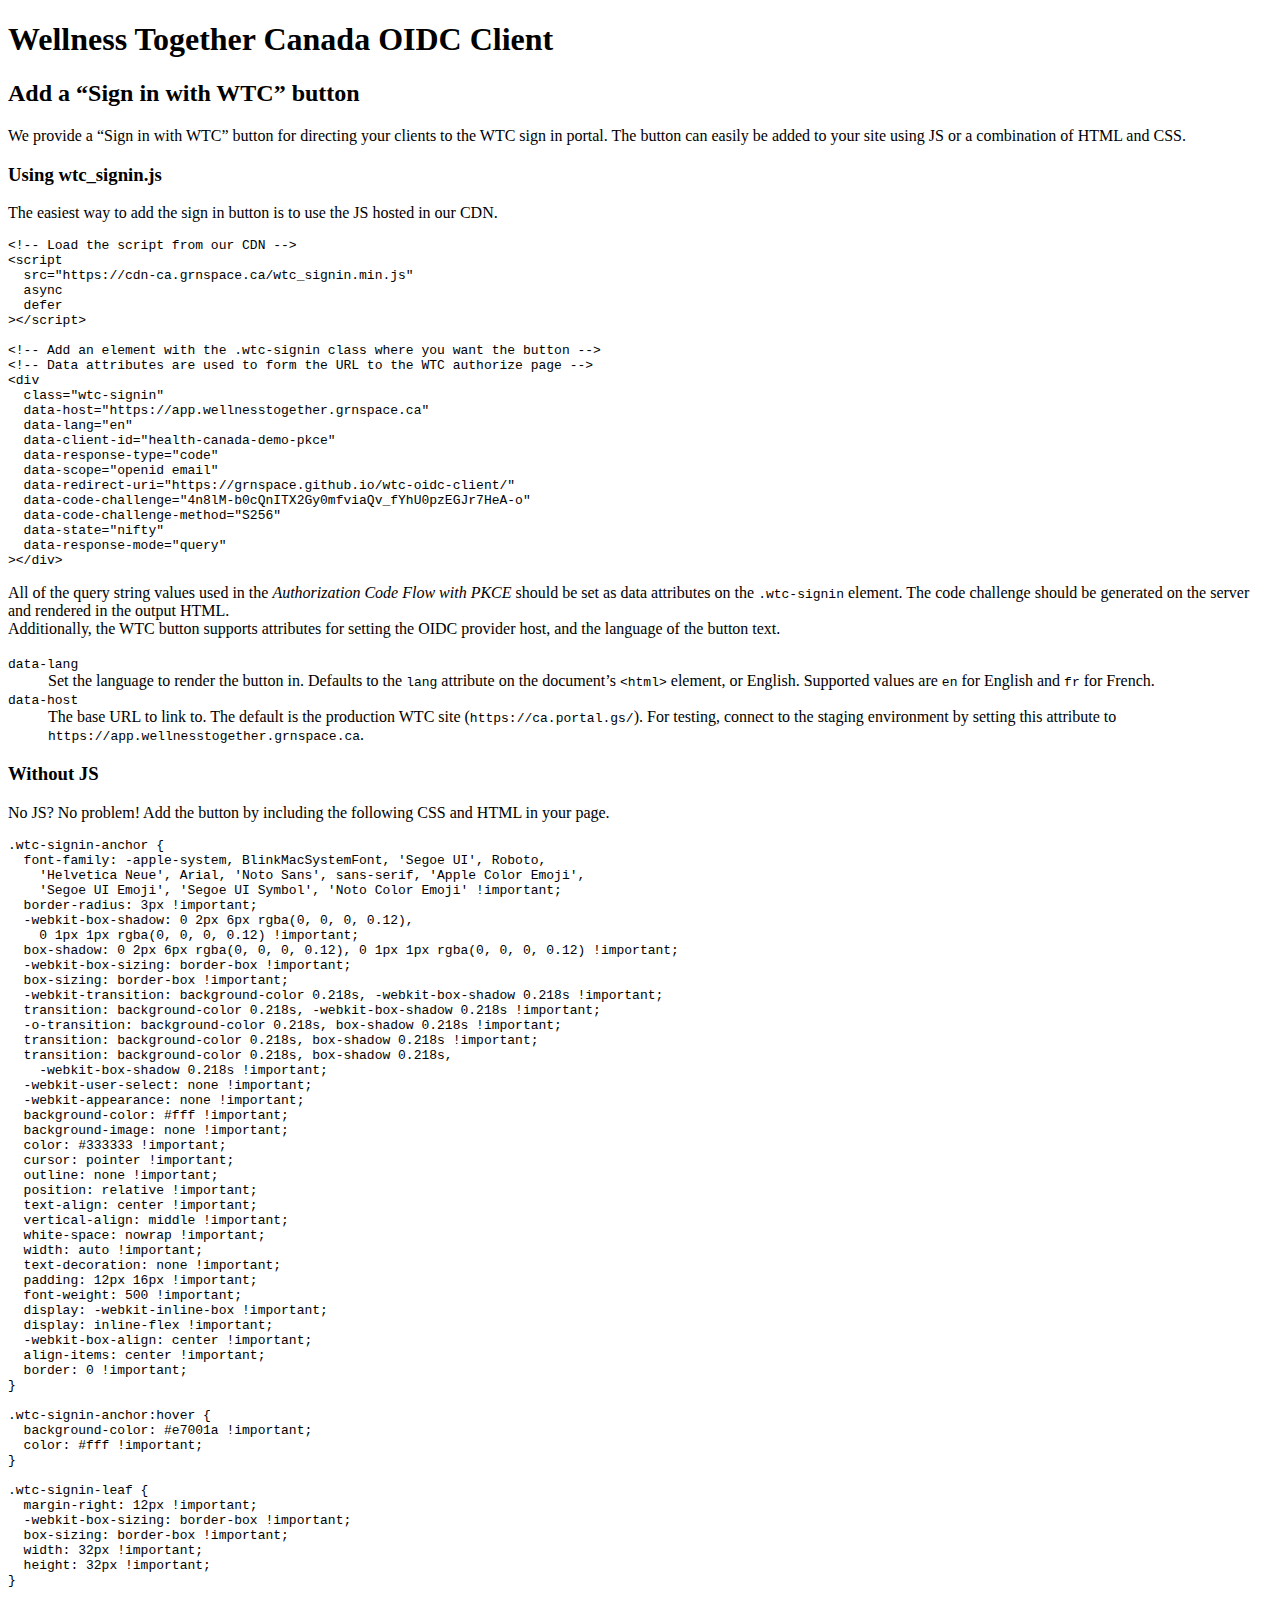
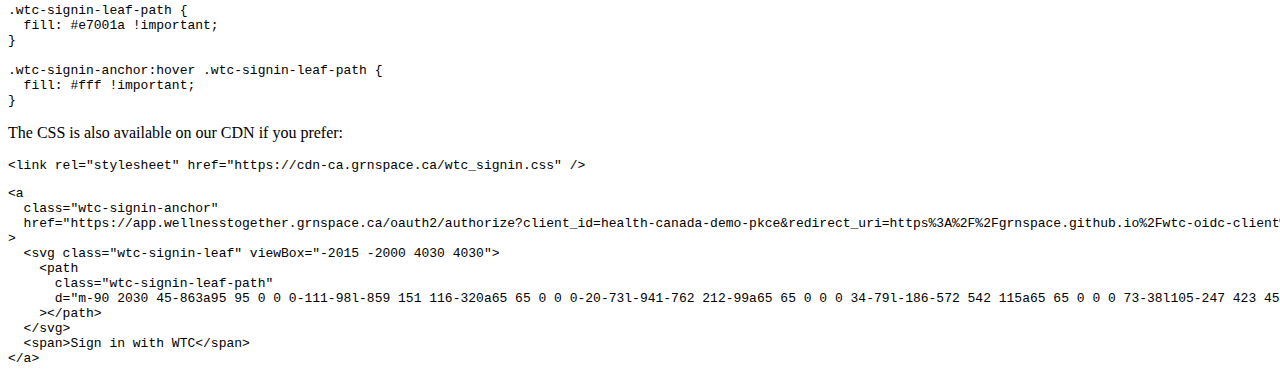
==== index.html @ f1a1a386 "Update links, change repo structure" ====
<!DOCTYPE html>
<html>
  <head>
    <title>Wellness Together Canada OIDC Client</title>
    <meta charset="utf-8" />
    <meta
      name="viewport"
      content="width=device-width, initial-scale=1, shrink-to-fit=no"
    />

    <!-- Styles for our docs -->
    <link
      rel="stylesheet"
      href="https://cdn.jsdelivr.net/npm/bootstrap@4.5.3/dist/css/bootstrap.min.css"
      integrity="sha384-TX8t27EcRE3e/ihU7zmQxVncDAy5uIKz4rEkgIXeMed4M0jlfIDPvg6uqKI2xXr2"
      crossorigin="anonymous"
    />
    <link rel="stylesheet" href="/wtc-oidc-client/oidc/app.css" />
  </head>
  <body class="py-5">
    <div class="container">
      <div class="section">
        <h1>Wellness Together Canada OIDC Client</h1>
      </div>

      <div class="section mt-5">
        <h2 class="mb-2">Add a “Sign in with WTC” button</h2>
        <p>
          We provide a “Sign in with WTC” button for directing your clients to
          the WTC sign in portal. The button can easily be added to your site
          using JS or a combination of HTML and CSS.
        </p>

        <div
          class="wtc-signin mb-3 mr-2 d-inline-block"
          data-client-id="health-canada-demo-pkce"
          data-response-type="code"
          data-scope="openid email"
          data-redirect-uri="https://grnspace.github.io/wtc-oidc-client/"
          data-code-challenge="4n8lM-b0cQnITX2Gy0mfviaQv_fYhU0pzEGJr7HeA-o"
          data-code-challenge-method="S256"
          data-response-mode="query"
          data-host="https://app.wellnesstogether.grnspace.ca"
        ></div>

        <div
          class="wtc-signin mb-3 d-inline-block"
          data-client-id="health-canada-demo-pkce"
          data-response-type="code"
          data-scope="openid email"
          data-redirect-uri="https://grnspace.github.io/wtc-oidc-client/"
          data-code-challenge="4n8lM-b0cQnITX2Gy0mfviaQv_fYhU0pzEGJr7HeA-o"
          data-code-challenge-method="S256"
          data-response-mode="query"
          data-host="https://app.wellnesstogether.grnspace.ca"
          data-lang="fr"
        ></div>

        <pre><code id="id-token-result" class="json" style="display: none;"></code></pre>
      </div>

      <div class="section mt-5">
        <h3>Using wtc_signin.js</h3>

        <p>
          The easiest way to add the sign in button is to use the JS hosted in
          our CDN.
        </p>
      </div>

      <pre
        class="mb-4"
      ><code class="html">&lt;!-- Load the script from our CDN --&gt;
&lt;script
  src="https://cdn-ca.grnspace.ca/wtc_signin.min.js"
  async
  defer
&gt;&lt;/script&gt;

&lt;!-- Add an element with the .wtc-signin class where you want the button --&gt;
&lt;!-- Data attributes are used to form the URL to the WTC authorize page --&gt;
&lt;div
  class="wtc-signin"
  data-host="https://app.wellnesstogether.grnspace.ca"
  data-lang="en"
  data-client-id="health-canada-demo-pkce"
  data-response-type="code"
  data-scope="openid email"
  data-redirect-uri="https://grnspace.github.io/wtc-oidc-client/"
  data-code-challenge="4n8lM-b0cQnITX2Gy0mfviaQv_fYhU0pzEGJr7HeA-o"
  data-code-challenge-method="S256"
  data-state="nifty"
  data-response-mode="query"
&gt;&lt;/div&gt;</code></pre>

      <div class="section">
        <p>
          All of the query string values used in the
          <em>Authorization Code Flow with PKCE</em> should be set as data
          attributes on the <code>.wtc-signin</code> element. The code challenge
          should be generated on the server and rendered in the output HTML.
          <br />
          Additionally, the WTC button supports attributes for setting the OIDC
          provider host, and the language of the button text.
        </p>

        <dl>
          <div class="row mb-3">
            <div class="col-12 col-md-3">
              <dt><code>data-lang</code></dt>
            </div>
            <div class="col">
              <dd>
                Set the language to render the button in. Defaults to the
                <code>lang</code> attribute on the document’s
                <code>&lt;html&gt;</code> element, or English. Supported values
                are <code>en</code> for English and <code>fr</code> for French.
              </dd>
            </div>
          </div>

          <div class="row mb-3">
            <div class="col-12 col-md-3">
              <dt><code>data-host</code></dt>
            </div>
            <div class="col">
              <dd>
                The base URL to link to. The default is the production WTC site
                (<code>https://ca.portal.gs/</code>). For testing, connect to
                the staging environment by setting this attribute to
                <code>https://app.wellnesstogether.grnspace.ca</code>.
              </dd>
            </div>
          </div>
        </dl>
      </div>

      <div class="section mt-5">
        <h3>Without JS</h3>

        <p>
          No JS? No problem! Add the button by including the following CSS and
          HTML in your page.
        </p>
      </div>

      <pre class="mb-4"><code class="css">.wtc-signin-anchor {
  font-family: -apple-system, BlinkMacSystemFont, 'Segoe UI', Roboto,
    'Helvetica Neue', Arial, 'Noto Sans', sans-serif, 'Apple Color Emoji',
    'Segoe UI Emoji', 'Segoe UI Symbol', 'Noto Color Emoji' !important;
  border-radius: 3px !important;
  -webkit-box-shadow: 0 2px 6px rgba(0, 0, 0, 0.12),
    0 1px 1px rgba(0, 0, 0, 0.12) !important;
  box-shadow: 0 2px 6px rgba(0, 0, 0, 0.12), 0 1px 1px rgba(0, 0, 0, 0.12) !important;
  -webkit-box-sizing: border-box !important;
  box-sizing: border-box !important;
  -webkit-transition: background-color 0.218s, -webkit-box-shadow 0.218s !important;
  transition: background-color 0.218s, -webkit-box-shadow 0.218s !important;
  -o-transition: background-color 0.218s, box-shadow 0.218s !important;
  transition: background-color 0.218s, box-shadow 0.218s !important;
  transition: background-color 0.218s, box-shadow 0.218s,
    -webkit-box-shadow 0.218s !important;
  -webkit-user-select: none !important;
  -webkit-appearance: none !important;
  background-color: #fff !important;
  background-image: none !important;
  color: #333333 !important;
  cursor: pointer !important;
  outline: none !important;
  position: relative !important;
  text-align: center !important;
  vertical-align: middle !important;
  white-space: nowrap !important;
  width: auto !important;
  text-decoration: none !important;
  padding: 12px 16px !important;
  font-weight: 500 !important;
  display: -webkit-inline-box !important;
  display: inline-flex !important;
  -webkit-box-align: center !important;
  align-items: center !important;
  border: 0 !important;
}

.wtc-signin-anchor:hover {
  background-color: #e7001a !important;
  color: #fff !important;
}

.wtc-signin-leaf {
  margin-right: 12px !important;
  -webkit-box-sizing: border-box !important;
  box-sizing: border-box !important;
  width: 32px !important;
  height: 32px !important;
}

.wtc-signin-leaf-path {
  fill: #e7001a !important;
}

.wtc-signin-anchor:hover .wtc-signin-leaf-path {
  fill: #fff !important;
}</code></pre>

      <div class="section">
        <p>The CSS is also available on our CDN if you prefer:</p>
      </div>
      <pre
        class="mb-4"
      ><code class="html">&lt;link rel="stylesheet" href="https://cdn-ca.grnspace.ca/wtc_signin.css" /&gt;</code></pre>

      <pre class="mb-4"><code class="html">&lt;a
  class="wtc-signin-anchor"
  href="https://app.wellnesstogether.grnspace.ca/oauth2/authorize?client_id=health-canada-demo-pkce&redirect_uri=https%3A%2F%2Fgrnspace.github.io%2Fwtc-oidc-client%2Foidc%2F&response_type=code&scope=openid%20email&code_challenge=4n8lM-b0cQnITX2Gy0mfviaQv_fYhU0pzEGJr7HeA-o&code_challenge_method=S256&response_mode=query"
&gt;
  &lt;svg class="wtc-signin-leaf" viewBox="-2015 -2000 4030 4030"&gt;
    &lt;path
      class="wtc-signin-leaf-path"
      d="m-90 2030 45-863a95 95 0 0 0-111-98l-859 151 116-320a65 65 0 0 0-20-73l-941-762 212-99a65 65 0 0 0 34-79l-186-572 542 115a65 65 0 0 0 73-38l105-247 423 454a65 65 0 0 0 111-57l-204-1052 327 189a65 65 0 0 0 91-27l332-652 332 652a65 65 0 0 0 91 27l327-189-204 1052a65 65 0 0 0 111 57l423-454 105 247a65 65 0 0 0 73 38l542-115-186 572a65 65 0 0 0 34 79l212 99-941 762a65 65 0 0 0-20 73l116 320-859-151a95 95 0 0 0-111 98l45 863z"
    &gt;&lt;/path&gt;
  &lt;/svg&gt;
  &lt;span&gt;Sign in with WTC&lt;/span&gt;
&lt;/a&gt;</code></pre>
    </div>

    <!-- WTC Signin JS for rendering that button -->
    <script
      src="https://cdn-ca.grnspace.ca/wtc_signin.min.js"
      async
      defer
    ></script>
    <script src="/wtc-oidc-client/oidc/highlight/highlight.pack.js"></script>
    <script>
      hljs.initHighlightingOnLoad();
    </script>
    <script src="/wtc-oidc-client/oidc/app.js" async defer></script>
  </body>
</html>
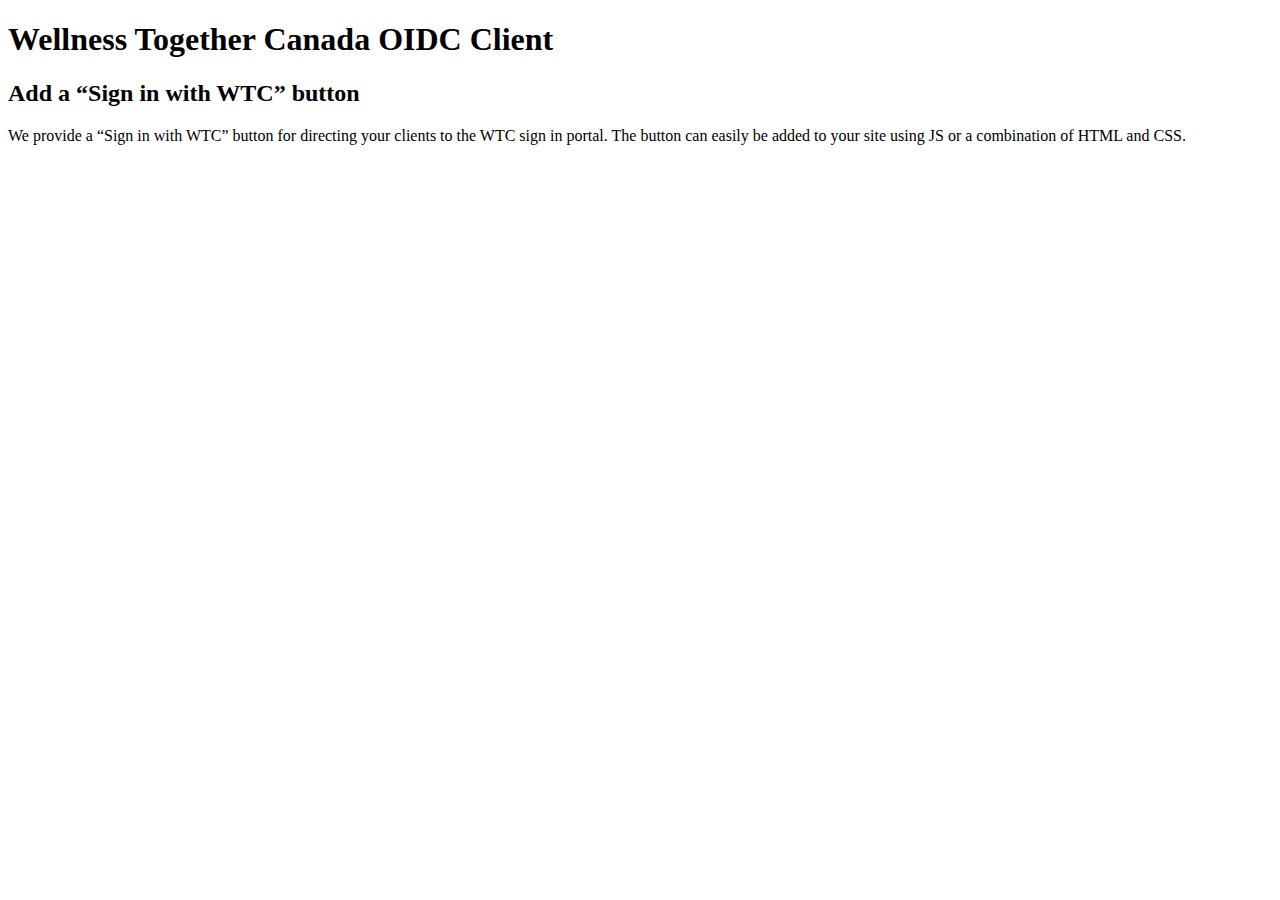
==== commit 3b5da41d: "Make a test oidc for WTC that runs in the browser" ====
--- a/index.html
+++ b/index.html
@@ -1,239 +1,47 @@
 <!DOCTYPE html>
 <html>
-  <head>
-    <title>Wellness Together Canada OIDC Client</title>
-    <meta charset="utf-8" />
-    <meta
-      name="viewport"
-      content="width=device-width, initial-scale=1, shrink-to-fit=no"
-    />
 
-    <!-- Styles for our docs -->
-    <link
-      rel="stylesheet"
-      href="https://cdn.jsdelivr.net/npm/bootstrap@4.5.3/dist/css/bootstrap.min.css"
-      integrity="sha384-TX8t27EcRE3e/ihU7zmQxVncDAy5uIKz4rEkgIXeMed4M0jlfIDPvg6uqKI2xXr2"
-      crossorigin="anonymous"
-    />
-    <link rel="stylesheet" href="/wtc-oidc-client/oidc/app.css" />
-  </head>
-  <body class="py-5">
-    <div class="container">
-      <div class="section">
-        <h1>Wellness Together Canada OIDC Client</h1>
-      </div>
+<head>
+  <title>Wellness Together Canada OIDC Client</title>
+  <meta charset="utf-8" />
+  <meta name="viewport" content="width=device-width, initial-scale=1, shrink-to-fit=no" />
 
-      <div class="section mt-5">
-        <h2 class="mb-2">Add a “Sign in with WTC” button</h2>
-        <p>
-          We provide a “Sign in with WTC” button for directing your clients to
-          the WTC sign in portal. The button can easily be added to your site
-          using JS or a combination of HTML and CSS.
-        </p>
+  <!-- Styles for our docs -->
+  <link rel="stylesheet" href="https://cdn.jsdelivr.net/npm/bootstrap@4.5.3/dist/css/bootstrap.min.css"
+    integrity="sha384-TX8t27EcRE3e/ihU7zmQxVncDAy5uIKz4rEkgIXeMed4M0jlfIDPvg6uqKI2xXr2" crossorigin="anonymous" />
+  <link rel="stylesheet" href="/wtc-oidc-client/app.css" />
+</head>
 
-        <div
-          class="wtc-signin mb-3 mr-2 d-inline-block"
-          data-client-id="health-canada-demo-pkce"
-          data-response-type="code"
-          data-scope="openid email"
-          data-redirect-uri="https://grnspace.github.io/wtc-oidc-client/"
-          data-code-challenge="4n8lM-b0cQnITX2Gy0mfviaQv_fYhU0pzEGJr7HeA-o"
-          data-code-challenge-method="S256"
-          data-response-mode="query"
-          data-host="https://app.wellnesstogether.grnspace.ca"
-        ></div>
+<body class="py-5">
+  <div class="container">
+    <div class="section">
+      <h1>Wellness Together Canada OIDC Client</h1>
+    </div>
 
-        <div
-          class="wtc-signin mb-3 d-inline-block"
-          data-client-id="health-canada-demo-pkce"
-          data-response-type="code"
-          data-scope="openid email"
-          data-redirect-uri="https://grnspace.github.io/wtc-oidc-client/"
-          data-code-challenge="4n8lM-b0cQnITX2Gy0mfviaQv_fYhU0pzEGJr7HeA-o"
-          data-code-challenge-method="S256"
-          data-response-mode="query"
-          data-host="https://app.wellnesstogether.grnspace.ca"
-          data-lang="fr"
-        ></div>
+    <div class="section mt-5">
+      <h2 class="mb-2">Add a “Sign in with WTC” button</h2>
+      <p>
+        We provide a “Sign in with WTC” button for directing your clients to
+        the WTC sign in portal. The button can easily be added to your site
+        using JS or a combination of HTML and CSS.
+      </p>
 
-        <pre><code id="id-token-result" class="json" style="display: none;"></code></pre>
-      </div>
+      <div class="wtc-signin mb-3 mr-2 d-inline-block" data-client-id="health-canada-demo-pkce"
+        data-response-type="code" data-scope="openid email"
+        data-redirect-uri="localhost:9080"
+        data-code-challenge="4n8lM-b0cQnITX2Gy0mfviaQv_fYhU0pzEGJr7HeA-o" data-code-challenge-method="S256"
+        data-response-mode="query" data-host="http://canada.grnspace.co:8000"></div>
 
-      <div class="section mt-5">
-        <h3>Using wtc_signin.js</h3>
-
-        <p>
-          The easiest way to add the sign in button is to use the JS hosted in
-          our CDN.
-        </p>
-      </div>
-
-      <pre
-        class="mb-4"
-      ><code class="html">&lt;!-- Load the script from our CDN --&gt;
-&lt;script
-  src="https://cdn-ca.grnspace.ca/wtc_signin.min.js"
-  async
-  defer
-&gt;&lt;/script&gt;
-
-&lt;!-- Add an element with the .wtc-signin class where you want the button --&gt;
-&lt;!-- Data attributes are used to form the URL to the WTC authorize page --&gt;
-&lt;div
-  class="wtc-signin"
-  data-host="https://app.wellnesstogether.grnspace.ca"
-  data-lang="en"
-  data-client-id="health-canada-demo-pkce"
-  data-response-type="code"
-  data-scope="openid email"
-  data-redirect-uri="https://grnspace.github.io/wtc-oidc-client/"
-  data-code-challenge="4n8lM-b0cQnITX2Gy0mfviaQv_fYhU0pzEGJr7HeA-o"
-  data-code-challenge-method="S256"
-  data-state="nifty"
-  data-response-mode="query"
-&gt;&lt;/div&gt;</code></pre>
-
-      <div class="section">
-        <p>
-          All of the query string values used in the
-          <em>Authorization Code Flow with PKCE</em> should be set as data
-          attributes on the <code>.wtc-signin</code> element. The code challenge
-          should be generated on the server and rendered in the output HTML.
-          <br />
-          Additionally, the WTC button supports attributes for setting the OIDC
-          provider host, and the language of the button text.
-        </p>
-
-        <dl>
-          <div class="row mb-3">
-            <div class="col-12 col-md-3">
-              <dt><code>data-lang</code></dt>
-            </div>
-            <div class="col">
-              <dd>
-                Set the language to render the button in. Defaults to the
-                <code>lang</code> attribute on the document’s
-                <code>&lt;html&gt;</code> element, or English. Supported values
-                are <code>en</code> for English and <code>fr</code> for French.
-              </dd>
-            </div>
-          </div>
-
-          <div class="row mb-3">
-            <div class="col-12 col-md-3">
-              <dt><code>data-host</code></dt>
-            </div>
-            <div class="col">
-              <dd>
-                The base URL to link to. The default is the production WTC site
-                (<code>https://ca.portal.gs/</code>). For testing, connect to
-                the staging environment by setting this attribute to
-                <code>https://app.wellnesstogether.grnspace.ca</code>.
-              </dd>
-            </div>
-          </div>
-        </dl>
-      </div>
-
-      <div class="section mt-5">
-        <h3>Without JS</h3>
-
-        <p>
-          No JS? No problem! Add the button by including the following CSS and
-          HTML in your page.
-        </p>
-      </div>
-
-      <pre class="mb-4"><code class="css">.wtc-signin-anchor {
-  font-family: -apple-system, BlinkMacSystemFont, 'Segoe UI', Roboto,
-    'Helvetica Neue', Arial, 'Noto Sans', sans-serif, 'Apple Color Emoji',
-    'Segoe UI Emoji', 'Segoe UI Symbol', 'Noto Color Emoji' !important;
-  border-radius: 3px !important;
-  -webkit-box-shadow: 0 2px 6px rgba(0, 0, 0, 0.12),
-    0 1px 1px rgba(0, 0, 0, 0.12) !important;
-  box-shadow: 0 2px 6px rgba(0, 0, 0, 0.12), 0 1px 1px rgba(0, 0, 0, 0.12) !important;
-  -webkit-box-sizing: border-box !important;
-  box-sizing: border-box !important;
-  -webkit-transition: background-color 0.218s, -webkit-box-shadow 0.218s !important;
-  transition: background-color 0.218s, -webkit-box-shadow 0.218s !important;
-  -o-transition: background-color 0.218s, box-shadow 0.218s !important;
-  transition: background-color 0.218s, box-shadow 0.218s !important;
-  transition: background-color 0.218s, box-shadow 0.218s,
-    -webkit-box-shadow 0.218s !important;
-  -webkit-user-select: none !important;
-  -webkit-appearance: none !important;
-  background-color: #fff !important;
-  background-image: none !important;
-  color: #333333 !important;
-  cursor: pointer !important;
-  outline: none !important;
-  position: relative !important;
-  text-align: center !important;
-  vertical-align: middle !important;
-  white-space: nowrap !important;
-  width: auto !important;
-  text-decoration: none !important;
-  padding: 12px 16px !important;
-  font-weight: 500 !important;
-  display: -webkit-inline-box !important;
-  display: inline-flex !important;
-  -webkit-box-align: center !important;
-  align-items: center !important;
-  border: 0 !important;
-}
-
-.wtc-signin-anchor:hover {
-  background-color: #e7001a !important;
-  color: #fff !important;
-}
-
-.wtc-signin-leaf {
-  margin-right: 12px !important;
-  -webkit-box-sizing: border-box !important;
-  box-sizing: border-box !important;
-  width: 32px !important;
-  height: 32px !important;
-}
-
-.wtc-signin-leaf-path {
-  fill: #e7001a !important;
-}
-
-.wtc-signin-anchor:hover .wtc-signin-leaf-path {
-  fill: #fff !important;
-}</code></pre>
-
-      <div class="section">
-        <p>The CSS is also available on our CDN if you prefer:</p>
-      </div>
-      <pre
-        class="mb-4"
-      ><code class="html">&lt;link rel="stylesheet" href="https://cdn-ca.grnspace.ca/wtc_signin.css" /&gt;</code></pre>
-
-      <pre class="mb-4"><code class="html">&lt;a
-  class="wtc-signin-anchor"
-  href="https://app.wellnesstogether.grnspace.ca/oauth2/authorize?client_id=health-canada-demo-pkce&redirect_uri=https%3A%2F%2Fgrnspace.github.io%2Fwtc-oidc-client%2Foidc%2F&response_type=code&scope=openid%20email&code_challenge=4n8lM-b0cQnITX2Gy0mfviaQv_fYhU0pzEGJr7HeA-o&code_challenge_method=S256&response_mode=query"
-&gt;
-  &lt;svg class="wtc-signin-leaf" viewBox="-2015 -2000 4030 4030"&gt;
-    &lt;path
-      class="wtc-signin-leaf-path"
-      d="m-90 2030 45-863a95 95 0 0 0-111-98l-859 151 116-320a65 65 0 0 0-20-73l-941-762 212-99a65 65 0 0 0 34-79l-186-572 542 115a65 65 0 0 0 73-38l105-247 423 454a65 65 0 0 0 111-57l-204-1052 327 189a65 65 0 0 0 91-27l332-652 332 652a65 65 0 0 0 91 27l327-189-204 1052a65 65 0 0 0 111 57l423-454 105 247a65 65 0 0 0 73 38l542-115-186 572a65 65 0 0 0 34 79l212 99-941 762a65 65 0 0 0-20 73l116 320-859-151a95 95 0 0 0-111 98l45 863z"
-    &gt;&lt;/path&gt;
-  &lt;/svg&gt;
-  &lt;span&gt;Sign in with WTC&lt;/span&gt;
-&lt;/a&gt;</code></pre>
+      <pre><code id="id-token-result" class="json" style="display: none;"></code></pre>
     </div>
 
     <!-- WTC Signin JS for rendering that button -->
-    <script
-      src="https://cdn-ca.grnspace.ca/wtc_signin.min.js"
-      async
-      defer
-    ></script>
-    <script src="/wtc-oidc-client/oidc/highlight/highlight.pack.js"></script>
+    <script src="https://cdn-ca.grnspace.ca/wtc_signin.min.js" async defer></script>
+    <script src="/wtc-oidc-client/highlight/highlight.pack.js"></script>
     <script>
       hljs.initHighlightingOnLoad();
     </script>
-    <script src="/wtc-oidc-client/oidc/app.js" async defer></script>
-  </body>
-</html>
+    <script src="/wtc-oidc-client/app.js" async defer></script>
+</body>
+
+</html>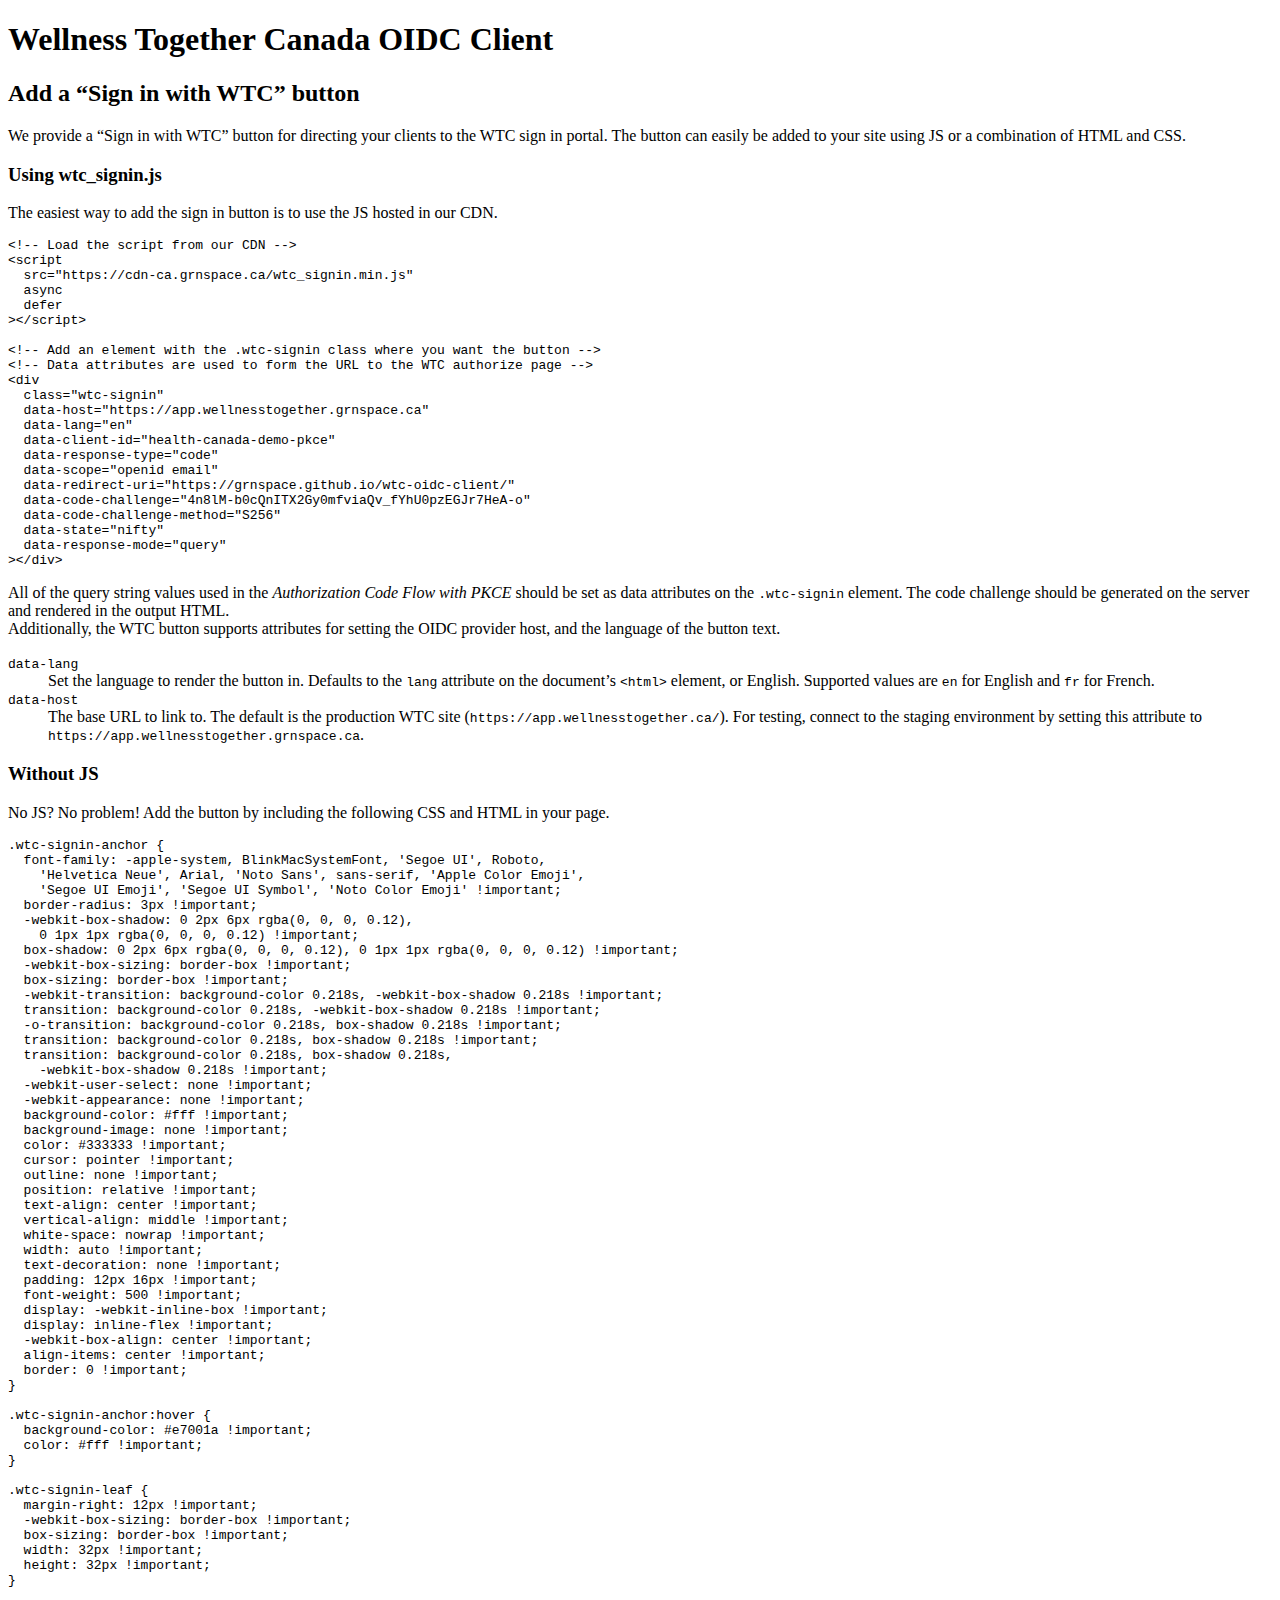
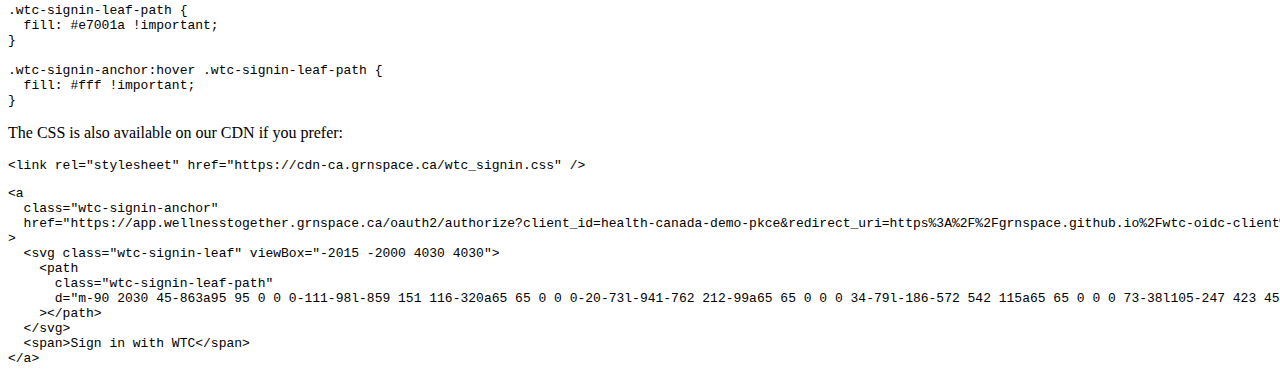
==== commit 6fbee527: "Revert "Make a test oidc for WTC that runs in the browser"" ====
--- a/index.html
+++ b/index.html
@@ -1,47 +1,239 @@
 <!DOCTYPE html>
 <html>
-
-<head>
-  <title>Wellness Together Canada OIDC Client</title>
-  <meta charset="utf-8" />
-  <meta name="viewport" content="width=device-width, initial-scale=1, shrink-to-fit=no" />
-
-  <!-- Styles for our docs -->
-  <link rel="stylesheet" href="https://cdn.jsdelivr.net/npm/bootstrap@4.5.3/dist/css/bootstrap.min.css"
-    integrity="sha384-TX8t27EcRE3e/ihU7zmQxVncDAy5uIKz4rEkgIXeMed4M0jlfIDPvg6uqKI2xXr2" crossorigin="anonymous" />
-  <link rel="stylesheet" href="/wtc-oidc-client/app.css" />
-</head>
-
-<body class="py-5">
-  <div class="container">
-    <div class="section">
-      <h1>Wellness Together Canada OIDC Client</h1>
+  <head>
+    <title>Wellness Together Canada OIDC Client</title>
+    <meta charset="utf-8" />
+    <meta
+      name="viewport"
+      content="width=device-width, initial-scale=1, shrink-to-fit=no"
+    />
+
+    <!-- Styles for our docs -->
+    <link
+      rel="stylesheet"
+      href="https://cdn.jsdelivr.net/npm/bootstrap@4.5.3/dist/css/bootstrap.min.css"
+      integrity="sha384-TX8t27EcRE3e/ihU7zmQxVncDAy5uIKz4rEkgIXeMed4M0jlfIDPvg6uqKI2xXr2"
+      crossorigin="anonymous"
+    />
+    <link rel="stylesheet" href="/wtc-oidc-client/app.css" />
+  </head>
+  <body class="py-5">
+    <div class="container">
+      <div class="section">
+        <h1>Wellness Together Canada OIDC Client</h1>
+      </div>
+
+      <div class="section mt-5">
+        <h2 class="mb-2">Add a “Sign in with WTC” button</h2>
+        <p>
+          We provide a “Sign in with WTC” button for directing your clients to
+          the WTC sign in portal. The button can easily be added to your site
+          using JS or a combination of HTML and CSS.
+        </p>
+
+        <div
+          class="wtc-signin mb-3 mr-2 d-inline-block"
+          data-client-id="health-canada-demo-pkce"
+          data-response-type="code"
+          data-scope="openid email"
+          data-redirect-uri="https://grnspace.github.io/wtc-oidc-client/"
+          data-code-challenge="4n8lM-b0cQnITX2Gy0mfviaQv_fYhU0pzEGJr7HeA-o"
+          data-code-challenge-method="S256"
+          data-response-mode="query"
+          data-host="https://app.wellnesstogether.grnspace.ca"
+        ></div>
+
+        <div
+          class="wtc-signin mb-3 d-inline-block"
+          data-client-id="health-canada-demo-pkce"
+          data-response-type="code"
+          data-scope="openid email"
+          data-redirect-uri="https://grnspace.github.io/wtc-oidc-client/"
+          data-code-challenge="4n8lM-b0cQnITX2Gy0mfviaQv_fYhU0pzEGJr7HeA-o"
+          data-code-challenge-method="S256"
+          data-response-mode="query"
+          data-host="https://app.wellnesstogether.grnspace.ca"
+          data-lang="fr"
+        ></div>
+
+        <pre><code id="id-token-result" class="json" style="display: none;"></code></pre>
+      </div>
+
+      <div class="section mt-5">
+        <h3>Using wtc_signin.js</h3>
+
+        <p>
+          The easiest way to add the sign in button is to use the JS hosted in
+          our CDN.
+        </p>
+      </div>
+
+      <pre
+        class="mb-4"
+      ><code class="html">&lt;!-- Load the script from our CDN --&gt;
+&lt;script
+  src="https://cdn-ca.grnspace.ca/wtc_signin.min.js"
+  async
+  defer
+&gt;&lt;/script&gt;
+
+&lt;!-- Add an element with the .wtc-signin class where you want the button --&gt;
+&lt;!-- Data attributes are used to form the URL to the WTC authorize page --&gt;
+&lt;div
+  class="wtc-signin"
+  data-host="https://app.wellnesstogether.grnspace.ca"
+  data-lang="en"
+  data-client-id="health-canada-demo-pkce"
+  data-response-type="code"
+  data-scope="openid email"
+  data-redirect-uri="https://grnspace.github.io/wtc-oidc-client/"
+  data-code-challenge="4n8lM-b0cQnITX2Gy0mfviaQv_fYhU0pzEGJr7HeA-o"
+  data-code-challenge-method="S256"
+  data-state="nifty"
+  data-response-mode="query"
+&gt;&lt;/div&gt;</code></pre>
+
+      <div class="section">
+        <p>
+          All of the query string values used in the
+          <em>Authorization Code Flow with PKCE</em> should be set as data
+          attributes on the <code>.wtc-signin</code> element. The code challenge
+          should be generated on the server and rendered in the output HTML.
+          <br />
+          Additionally, the WTC button supports attributes for setting the OIDC
+          provider host, and the language of the button text.
+        </p>
+
+        <dl>
+          <div class="row mb-3">
+            <div class="col-12 col-md-3">
+              <dt><code>data-lang</code></dt>
+            </div>
+            <div class="col">
+              <dd>
+                Set the language to render the button in. Defaults to the
+                <code>lang</code> attribute on the document’s
+                <code>&lt;html&gt;</code> element, or English. Supported values
+                are <code>en</code> for English and <code>fr</code> for French.
+              </dd>
+            </div>
+          </div>
+
+          <div class="row mb-3">
+            <div class="col-12 col-md-3">
+              <dt><code>data-host</code></dt>
+            </div>
+            <div class="col">
+              <dd>
+                The base URL to link to. The default is the production WTC site
+                (<code>https://app.wellnesstogether.ca/</code>). For testing, connect to
+                the staging environment by setting this attribute to
+                <code>https://app.wellnesstogether.grnspace.ca</code>.
+              </dd>
+            </div>
+          </div>
+        </dl>
+      </div>
+
+      <div class="section mt-5">
+        <h3>Without JS</h3>
+
+        <p>
+          No JS? No problem! Add the button by including the following CSS and
+          HTML in your page.
+        </p>
+      </div>
+
+      <pre class="mb-4"><code class="css">.wtc-signin-anchor {
+  font-family: -apple-system, BlinkMacSystemFont, 'Segoe UI', Roboto,
+    'Helvetica Neue', Arial, 'Noto Sans', sans-serif, 'Apple Color Emoji',
+    'Segoe UI Emoji', 'Segoe UI Symbol', 'Noto Color Emoji' !important;
+  border-radius: 3px !important;
+  -webkit-box-shadow: 0 2px 6px rgba(0, 0, 0, 0.12),
+    0 1px 1px rgba(0, 0, 0, 0.12) !important;
+  box-shadow: 0 2px 6px rgba(0, 0, 0, 0.12), 0 1px 1px rgba(0, 0, 0, 0.12) !important;
+  -webkit-box-sizing: border-box !important;
+  box-sizing: border-box !important;
+  -webkit-transition: background-color 0.218s, -webkit-box-shadow 0.218s !important;
+  transition: background-color 0.218s, -webkit-box-shadow 0.218s !important;
+  -o-transition: background-color 0.218s, box-shadow 0.218s !important;
+  transition: background-color 0.218s, box-shadow 0.218s !important;
+  transition: background-color 0.218s, box-shadow 0.218s,
+    -webkit-box-shadow 0.218s !important;
+  -webkit-user-select: none !important;
+  -webkit-appearance: none !important;
+  background-color: #fff !important;
+  background-image: none !important;
+  color: #333333 !important;
+  cursor: pointer !important;
+  outline: none !important;
+  position: relative !important;
+  text-align: center !important;
+  vertical-align: middle !important;
+  white-space: nowrap !important;
+  width: auto !important;
+  text-decoration: none !important;
+  padding: 12px 16px !important;
+  font-weight: 500 !important;
+  display: -webkit-inline-box !important;
+  display: inline-flex !important;
+  -webkit-box-align: center !important;
+  align-items: center !important;
+  border: 0 !important;
+}
+
+.wtc-signin-anchor:hover {
+  background-color: #e7001a !important;
+  color: #fff !important;
+}
+
+.wtc-signin-leaf {
+  margin-right: 12px !important;
+  -webkit-box-sizing: border-box !important;
+  box-sizing: border-box !important;
+  width: 32px !important;
+  height: 32px !important;
+}
+
+.wtc-signin-leaf-path {
+  fill: #e7001a !important;
+}
+
+.wtc-signin-anchor:hover .wtc-signin-leaf-path {
+  fill: #fff !important;
+}</code></pre>
+
+      <div class="section">
+        <p>The CSS is also available on our CDN if you prefer:</p>
+      </div>
+      <pre
+        class="mb-4"
+      ><code class="html">&lt;link rel="stylesheet" href="https://cdn-ca.grnspace.ca/wtc_signin.css" /&gt;</code></pre>
+
+      <pre class="mb-4"><code class="html">&lt;a
+  class="wtc-signin-anchor"
+  href="https://app.wellnesstogether.grnspace.ca/oauth2/authorize?client_id=health-canada-demo-pkce&redirect_uri=https%3A%2F%2Fgrnspace.github.io%2Fwtc-oidc-client%2Foidc%2F&response_type=code&scope=openid%20email&code_challenge=4n8lM-b0cQnITX2Gy0mfviaQv_fYhU0pzEGJr7HeA-o&code_challenge_method=S256&response_mode=query"
+&gt;
+  &lt;svg class="wtc-signin-leaf" viewBox="-2015 -2000 4030 4030"&gt;
+    &lt;path
+      class="wtc-signin-leaf-path"
+      d="m-90 2030 45-863a95 95 0 0 0-111-98l-859 151 116-320a65 65 0 0 0-20-73l-941-762 212-99a65 65 0 0 0 34-79l-186-572 542 115a65 65 0 0 0 73-38l105-247 423 454a65 65 0 0 0 111-57l-204-1052 327 189a65 65 0 0 0 91-27l332-652 332 652a65 65 0 0 0 91 27l327-189-204 1052a65 65 0 0 0 111 57l423-454 105 247a65 65 0 0 0 73 38l542-115-186 572a65 65 0 0 0 34 79l212 99-941 762a65 65 0 0 0-20 73l116 320-859-151a95 95 0 0 0-111 98l45 863z"
+    &gt;&lt;/path&gt;
+  &lt;/svg&gt;
+  &lt;span&gt;Sign in with WTC&lt;/span&gt;
+&lt;/a&gt;</code></pre>
     </div>
 
-    <div class="section mt-5">
-      <h2 class="mb-2">Add a “Sign in with WTC” button</h2>
-      <p>
-        We provide a “Sign in with WTC” button for directing your clients to
-        the WTC sign in portal. The button can easily be added to your site
-        using JS or a combination of HTML and CSS.
-      </p>
-
-      <div class="wtc-signin mb-3 mr-2 d-inline-block" data-client-id="health-canada-demo-pkce"
-        data-response-type="code" data-scope="openid email"
-        data-redirect-uri="localhost:9080"
-        data-code-challenge="4n8lM-b0cQnITX2Gy0mfviaQv_fYhU0pzEGJr7HeA-o" data-code-challenge-method="S256"
-        data-response-mode="query" data-host="http://canada.grnspace.co:8000"></div>
-
-      <pre><code id="id-token-result" class="json" style="display: none;"></code></pre>
-    </div>
-
     <!-- WTC Signin JS for rendering that button -->
-    <script src="https://cdn-ca.grnspace.ca/wtc_signin.min.js" async defer></script>
+    <script
+      src="https://cdn-ca.grnspace.ca/wtc_signin.min.js"
+      async
+      defer
+    ></script>
     <script src="/wtc-oidc-client/highlight/highlight.pack.js"></script>
     <script>
       hljs.initHighlightingOnLoad();
     </script>
     <script src="/wtc-oidc-client/app.js" async defer></script>
-</body>
-
-</html>+  </body>
+</html>
